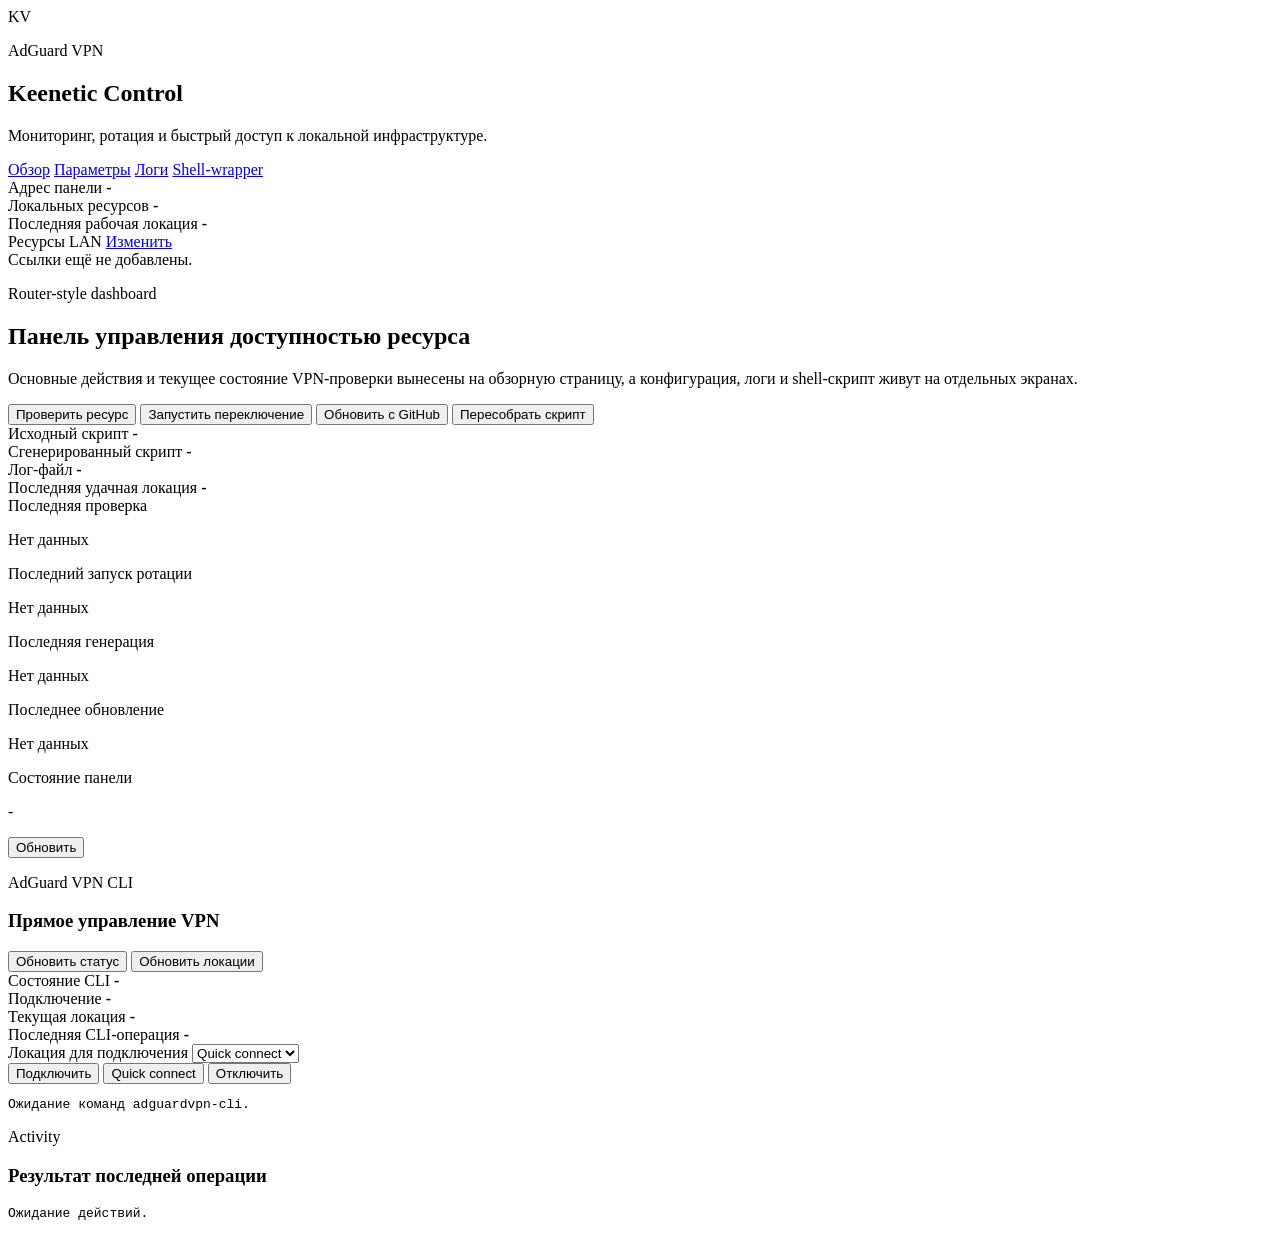
==== web/index.html @ d6a43b7e "Добавление автоматического обновления" ====
<!DOCTYPE html>
<html lang="ru">
  <head>
    <meta charset="UTF-8" />
    <meta name="viewport" content="width=device-width, initial-scale=1.0" />
    <title>Keenetic VPN Panel - Обзор</title>
    <link rel="stylesheet" href="/styles.css" />
  </head>
  <body data-page="dashboard">
    <div class="app-shell">
      <aside class="sidebar">
        <div class="brand-block">
          <div class="brand-mark">KV</div>
          <div>
            <p class="brand-eyebrow">AdGuard VPN</p>
            <h1>Keenetic Control</h1>
            <p class="brand-copy">Мониторинг, ротация и быстрый доступ к локальной инфраструктуре.</p>
          </div>
        </div>

        <nav class="nav-list">
          <a href="/index.html" class="nav-link" data-nav="dashboard">Обзор</a>
          <a href="/settings.html" class="nav-link" data-nav="settings">Параметры</a>
          <a href="/logs.html" class="nav-link" data-nav="logs">Логи</a>
          <a href="/script.html" class="nav-link" data-nav="script">Shell-wrapper</a>
        </nav>

        <div class="sidebar-panel">
          <span class="meta-label">Адрес панели</span>
          <strong id="sidebar-panel-url">-</strong>
        </div>
        <div class="sidebar-panel">
          <span class="meta-label">Локальных ресурсов</span>
          <strong id="sidebar-resource-count">-</strong>
        </div>
        <div class="sidebar-panel">
          <span class="meta-label">Последняя рабочая локация</span>
          <strong id="sidebar-last-good-location">-</strong>
        </div>

        <section class="sidebar-links-panel">
          <div class="sidebar-links-head">
            <span class="meta-label">Ресурсы LAN</span>
            <a href="/settings.html#resources-config" class="sidebar-mini-link">Изменить</a>
          </div>
          <div id="sidebar-resource-links" class="sidebar-resource-links">
            <div class="sidebar-resource-empty">Ссылки ещё не добавлены.</div>
          </div>
        </section>
      </aside>

      <main class="workspace">
        <header class="topbar">
          <div>
            <p class="topbar-eyebrow">Router-style dashboard</p>
            <h2>Панель управления доступностью ресурса</h2>
            <p class="topbar-copy">
              Основные действия и текущее состояние VPN-проверки вынесены на обзорную страницу,
              а конфигурация, логи и shell-скрипт живут на отдельных экранах.
            </p>
          </div>
          <div class="action-cluster">
            <button class="primary" id="run-check">Проверить ресурс</button>
            <button id="run-rotate">Запустить переключение</button>
            <button class="ghost" id="update-project">Обновить с GitHub</button>
            <button id="generate-script">Пересобрать скрипт</button>
          </div>
        </header>

        <section class="overview-grid">
          <article class="metric-card">
            <span class="meta-label">Исходный скрипт</span>
            <strong id="source-script">-</strong>
          </article>
          <article class="metric-card">
            <span class="meta-label">Сгенерированный скрипт</span>
            <strong id="generated-script">-</strong>
          </article>
          <article class="metric-card">
            <span class="meta-label">Лог-файл</span>
            <strong id="log-file">-</strong>
          </article>
          <article class="metric-card emphasis">
            <span class="meta-label">Последняя удачная локация</span>
            <strong id="last-good-location">-</strong>
          </article>
        </section>

        <section class="status-strip">
          <article class="status-card">
            <span class="meta-label">Последняя проверка</span>
            <p id="last-check-summary">Нет данных</p>
          </article>
          <article class="status-card">
            <span class="meta-label">Последний запуск ротации</span>
            <p id="last-rotation-summary">Нет данных</p>
          </article>
          <article class="status-card">
            <span class="meta-label">Последняя генерация</span>
            <p id="last-generation-summary">Нет данных</p>
          </article>
          <article class="status-card">
            <span class="meta-label">Последнее обновление</span>
            <p id="last-update-summary">Нет данных</p>
          </article>
          <article class="status-card compact">
            <span class="meta-label">Состояние панели</span>
            <p id="panel-url">-</p>
            <button class="ghost small" id="refresh-state">Обновить</button>
          </article>
        </section>

        <section class="panel">
          <div class="section-head">
            <div>
              <p class="section-eyebrow">AdGuard VPN CLI</p>
              <h3>Прямое управление VPN</h3>
            </div>
            <div class="section-actions">
              <button class="ghost" id="vpn-refresh-status">Обновить статус</button>
              <button class="ghost" id="vpn-refresh-locations">Обновить локации</button>
            </div>
          </div>

          <div class="vpn-grid">
            <article class="vpn-card">
              <span class="meta-label">Состояние CLI</span>
              <strong id="vpn-cli-availability">-</strong>
            </article>
            <article class="vpn-card">
              <span class="meta-label">Подключение</span>
              <strong id="vpn-connected-status">-</strong>
            </article>
            <article class="vpn-card">
              <span class="meta-label">Текущая локация</span>
              <strong id="vpn-current-location">-</strong>
            </article>
            <article class="vpn-card">
              <span class="meta-label">Последняя CLI-операция</span>
              <strong id="vpn-last-action">-</strong>
            </article>
          </div>

          <div class="vpn-control-row">
            <label class="vpn-select-block">
              Локация для подключения
              <select id="vpn-location-select">
                <option value="">Quick connect</option>
              </select>
            </label>
            <div class="action-cluster left">
              <button class="primary" id="vpn-connect-selected">Подключить</button>
              <button id="vpn-quick-connect">Quick connect</button>
              <button class="ghost" id="vpn-disconnect">Отключить</button>
            </div>
          </div>

          <pre id="vpn-output" class="console compact-console">Ожидание команд adguardvpn-cli.</pre>
        </section>

        <section class="panel">
          <div class="section-head">
            <div>
              <p class="section-eyebrow">Activity</p>
              <h3>Результат последней операции</h3>
            </div>
          </div>
          <pre id="action-output" class="console compact-console">Ожидание действий.</pre>
        </section>
      </main>
    </div>

    <script src="/app.js" defer></script>
  </body>
</html>
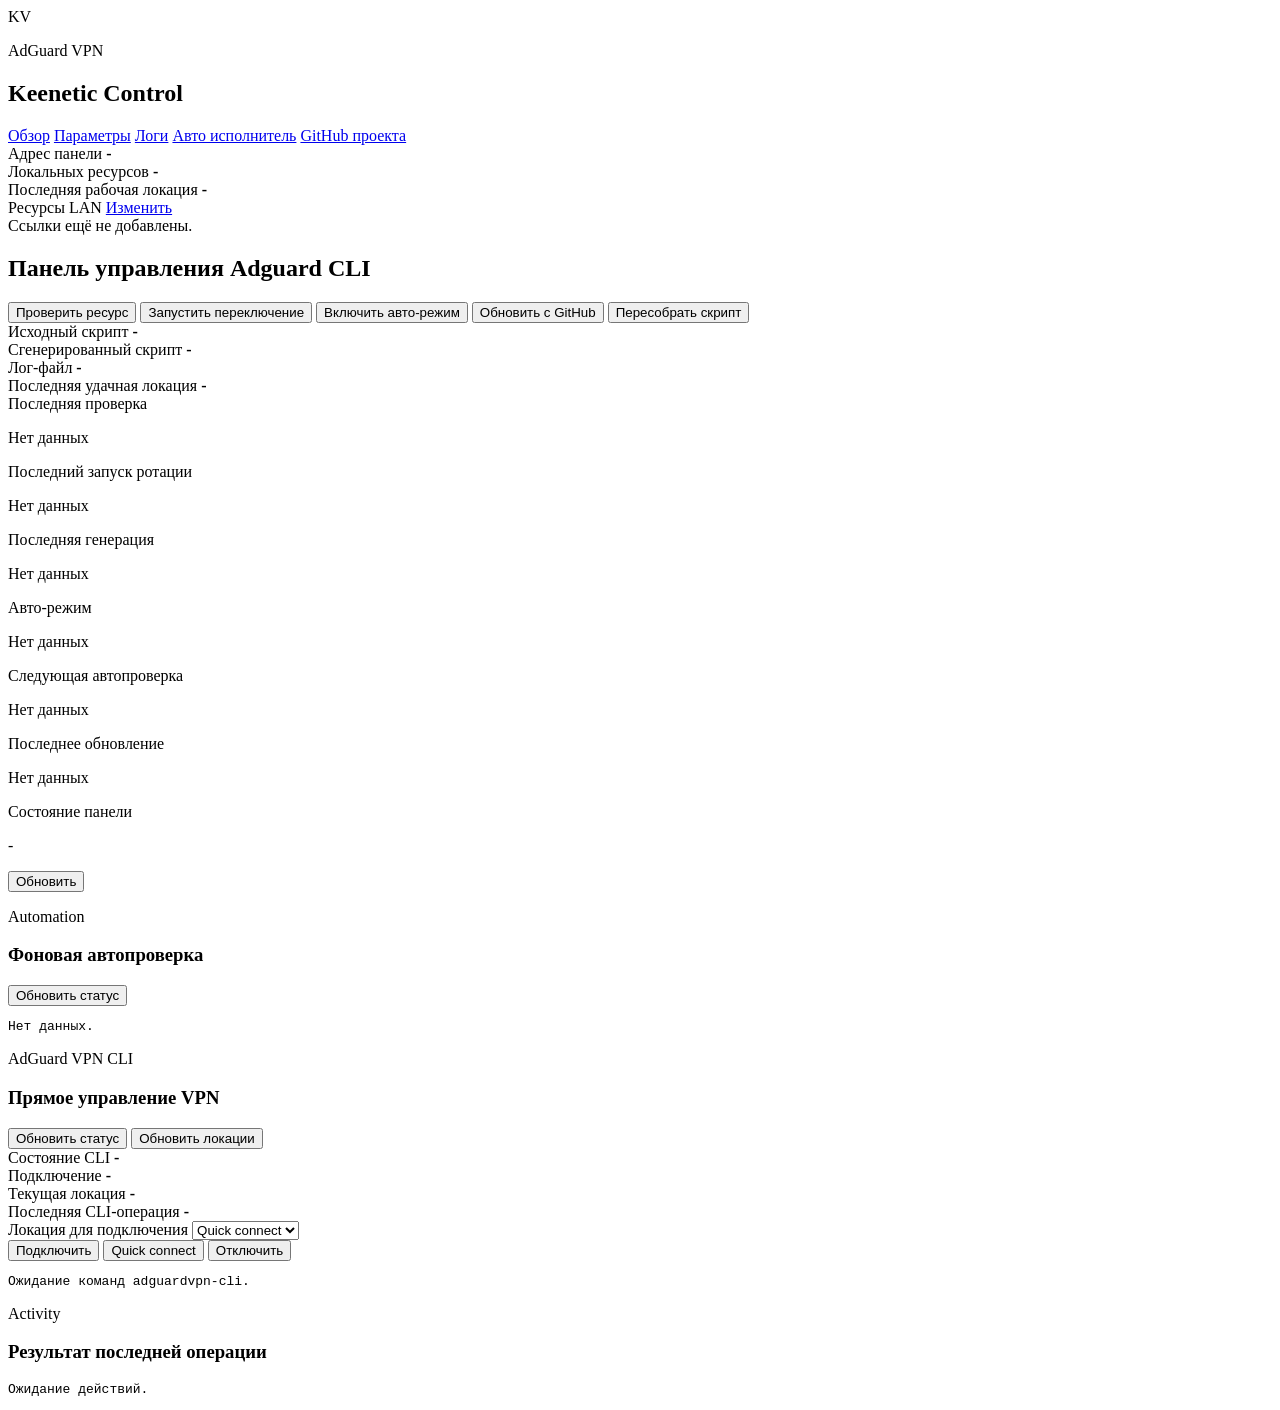
==== commit cdec982a: "Добавление механизма автоматической ротации и корректировка стилей" ====
--- a/web/index.html
+++ b/web/index.html
@@ -14,7 +14,6 @@
           <div>
             <p class="brand-eyebrow">AdGuard VPN</p>
             <h1>Keenetic Control</h1>
-            <p class="brand-copy">Мониторинг, ротация и быстрый доступ к локальной инфраструктуре.</p>
           </div>
         </div>
 
@@ -22,7 +21,13 @@
           <a href="/index.html" class="nav-link" data-nav="dashboard">Обзор</a>
           <a href="/settings.html" class="nav-link" data-nav="settings">Параметры</a>
           <a href="/logs.html" class="nav-link" data-nav="logs">Логи</a>
-          <a href="/script.html" class="nav-link" data-nav="script">Shell-wrapper</a>
+          <a href="/script.html" class="nav-link" data-nav="script">Авто исполнитель</a>
+          <a
+            href="https://github.com/Phaum/keenetic-vpn-panel"
+            class="nav-link"
+            target="_blank"
+            rel="noreferrer"
+          >GitHub проекта</a>
         </nav>
 
         <div class="sidebar-panel">
@@ -52,16 +57,12 @@
       <main class="workspace">
         <header class="topbar">
           <div>
-            <p class="topbar-eyebrow">Router-style dashboard</p>
-            <h2>Панель управления доступностью ресурса</h2>
-            <p class="topbar-copy">
-              Основные действия и текущее состояние VPN-проверки вынесены на обзорную страницу,
-              а конфигурация, логи и shell-скрипт живут на отдельных экранах.
-            </p>
+            <h2>Панель управления Adguard CLI</h2>
           </div>
           <div class="action-cluster">
             <button class="primary" id="run-check">Проверить ресурс</button>
             <button id="run-rotate">Запустить переключение</button>
+            <button class="ghost" id="automation-toggle">Включить авто-режим</button>
             <button class="ghost" id="update-project">Обновить с GitHub</button>
             <button id="generate-script">Пересобрать скрипт</button>
           </div>
@@ -100,6 +101,14 @@
             <p id="last-generation-summary">Нет данных</p>
           </article>
           <article class="status-card">
+            <span class="meta-label">Авто-режим</span>
+            <p id="automation-status-summary">Нет данных</p>
+          </article>
+          <article class="status-card">
+            <span class="meta-label">Следующая автопроверка</span>
+            <p id="automation-next-check">Нет данных</p>
+          </article>
+          <article class="status-card">
             <span class="meta-label">Последнее обновление</span>
             <p id="last-update-summary">Нет данных</p>
           </article>
@@ -108,6 +117,19 @@
             <p id="panel-url">-</p>
             <button class="ghost small" id="refresh-state">Обновить</button>
           </article>
+        </section>
+
+        <section class="panel">
+          <div class="section-head">
+            <div>
+              <p class="section-eyebrow">Automation</p>
+              <h3>Фоновая автопроверка</h3>
+            </div>
+            <div class="section-actions">
+              <button class="ghost small" id="automation-refresh-status">Обновить статус</button>
+            </div>
+          </div>
+          <pre id="automation-last-action" class="console compact-console">Нет данных.</pre>
         </section>
 
         <section class="panel">
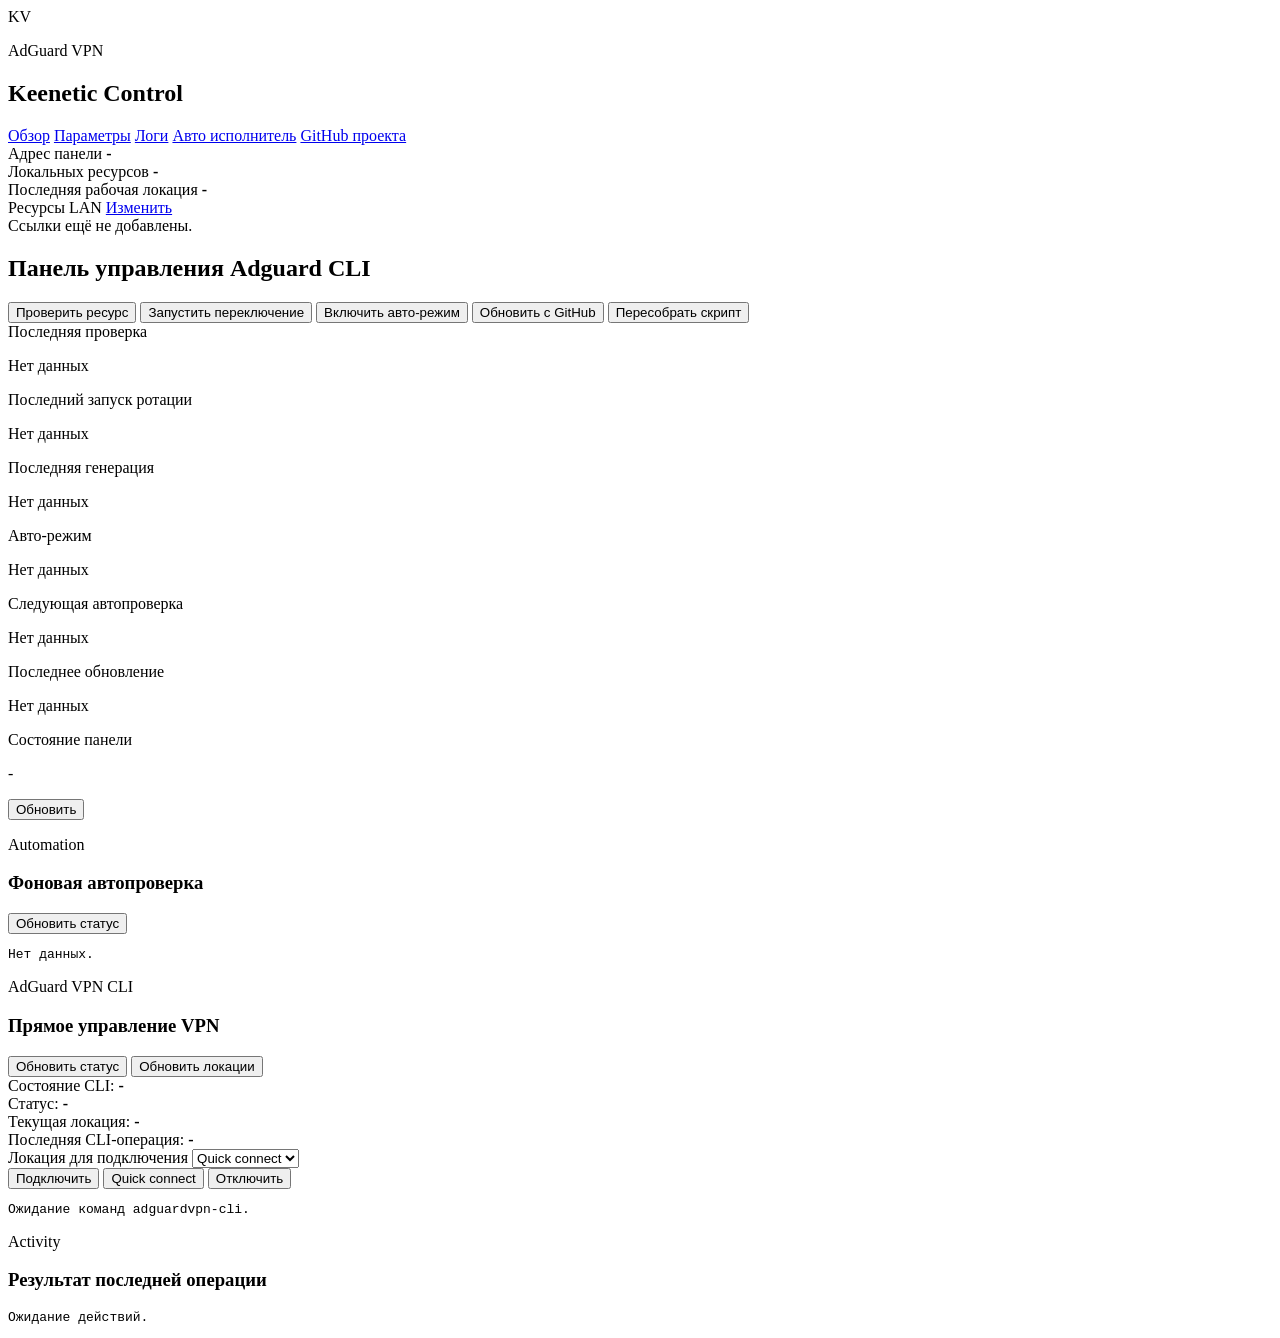
==== commit 06ace826: "Доработка автообновления" ====
--- a/web/index.html
+++ b/web/index.html
@@ -68,25 +68,6 @@
           </div>
         </header>
 
-        <section class="overview-grid">
-          <article class="metric-card">
-            <span class="meta-label">Исходный скрипт</span>
-            <strong id="source-script">-</strong>
-          </article>
-          <article class="metric-card">
-            <span class="meta-label">Сгенерированный скрипт</span>
-            <strong id="generated-script">-</strong>
-          </article>
-          <article class="metric-card">
-            <span class="meta-label">Лог-файл</span>
-            <strong id="log-file">-</strong>
-          </article>
-          <article class="metric-card emphasis">
-            <span class="meta-label">Последняя удачная локация</span>
-            <strong id="last-good-location">-</strong>
-          </article>
-        </section>
-
         <section class="status-strip">
           <article class="status-card">
             <span class="meta-label">Последняя проверка</span>
@@ -146,19 +127,19 @@
 
           <div class="vpn-grid">
             <article class="vpn-card">
-              <span class="meta-label">Состояние CLI</span>
+              <span class="meta-label">Состояние CLI:</span>
               <strong id="vpn-cli-availability">-</strong>
             </article>
             <article class="vpn-card">
-              <span class="meta-label">Подключение</span>
+              <span class="meta-label">Статус:</span>
               <strong id="vpn-connected-status">-</strong>
             </article>
             <article class="vpn-card">
-              <span class="meta-label">Текущая локация</span>
+              <span class="meta-label">Текущая локация:</span>
               <strong id="vpn-current-location">-</strong>
             </article>
             <article class="vpn-card">
-              <span class="meta-label">Последняя CLI-операция</span>
+              <span class="meta-label">Последняя CLI-операция:</span>
               <strong id="vpn-last-action">-</strong>
             </article>
           </div>
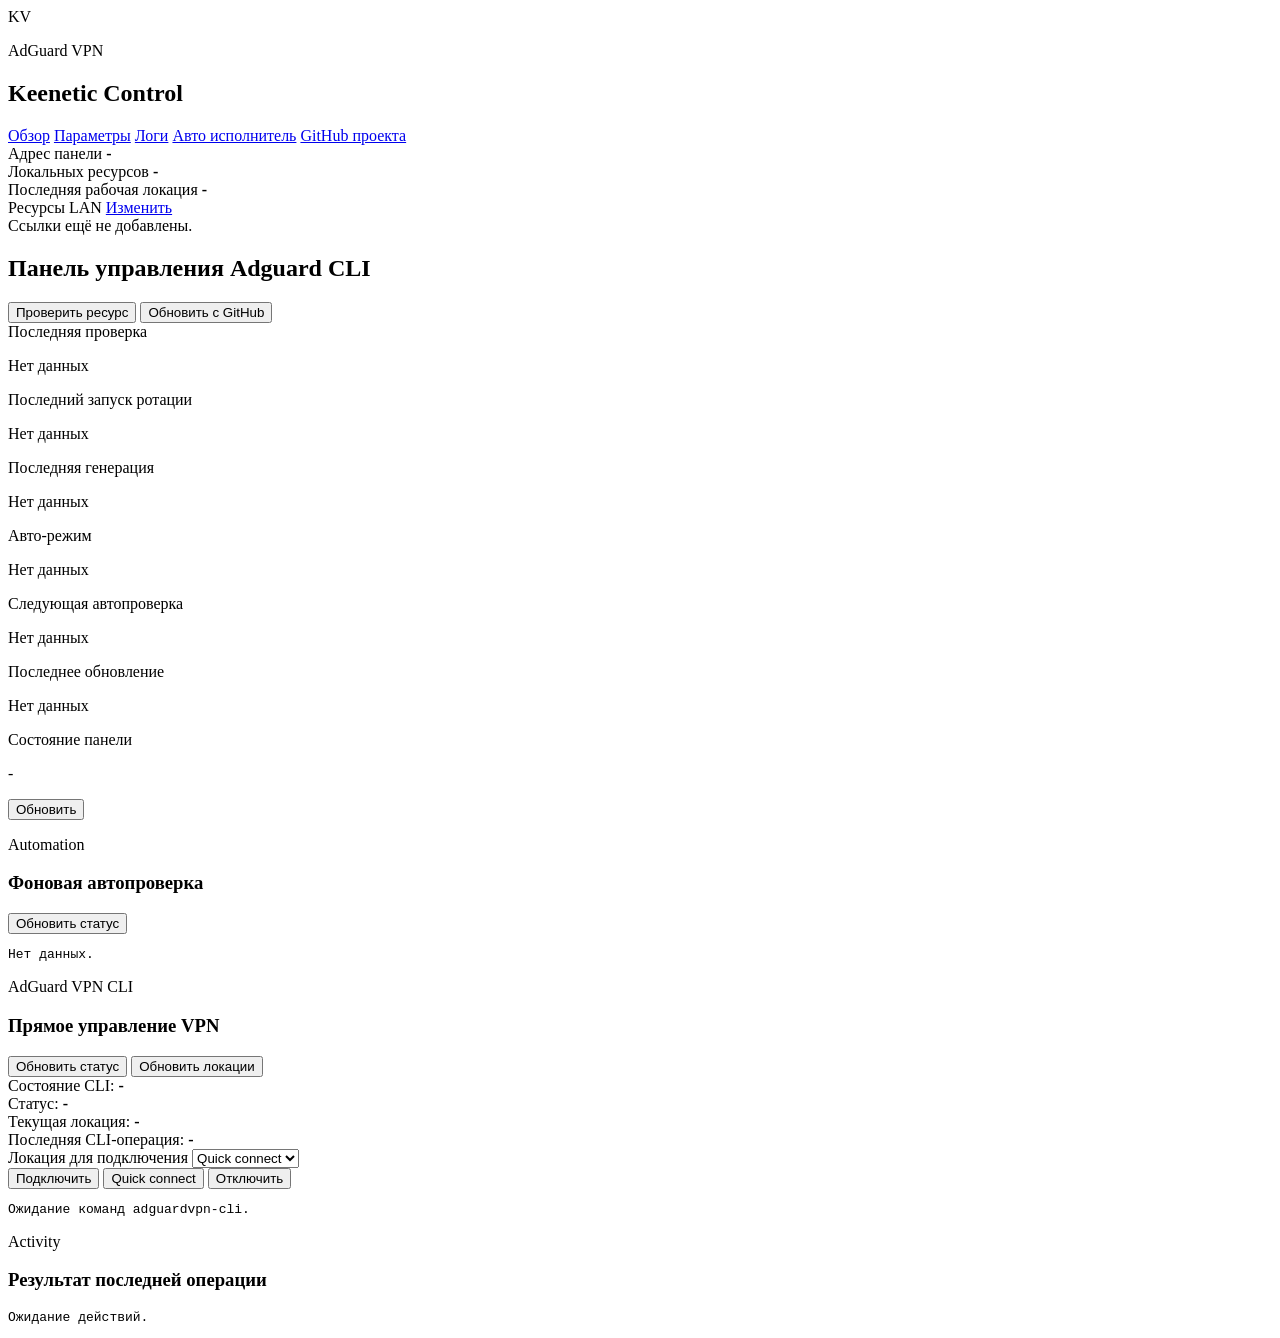
==== commit 4f4efac0: "Доработка верхней панели index" ====
--- a/web/index.html
+++ b/web/index.html
@@ -61,10 +61,7 @@
           </div>
           <div class="action-cluster">
             <button class="primary" id="run-check">Проверить ресурс</button>
-            <button id="run-rotate">Запустить переключение</button>
-            <button class="ghost" id="automation-toggle">Включить авто-режим</button>
             <button class="ghost" id="update-project">Обновить с GitHub</button>
-            <button id="generate-script">Пересобрать скрипт</button>
           </div>
         </header>
 
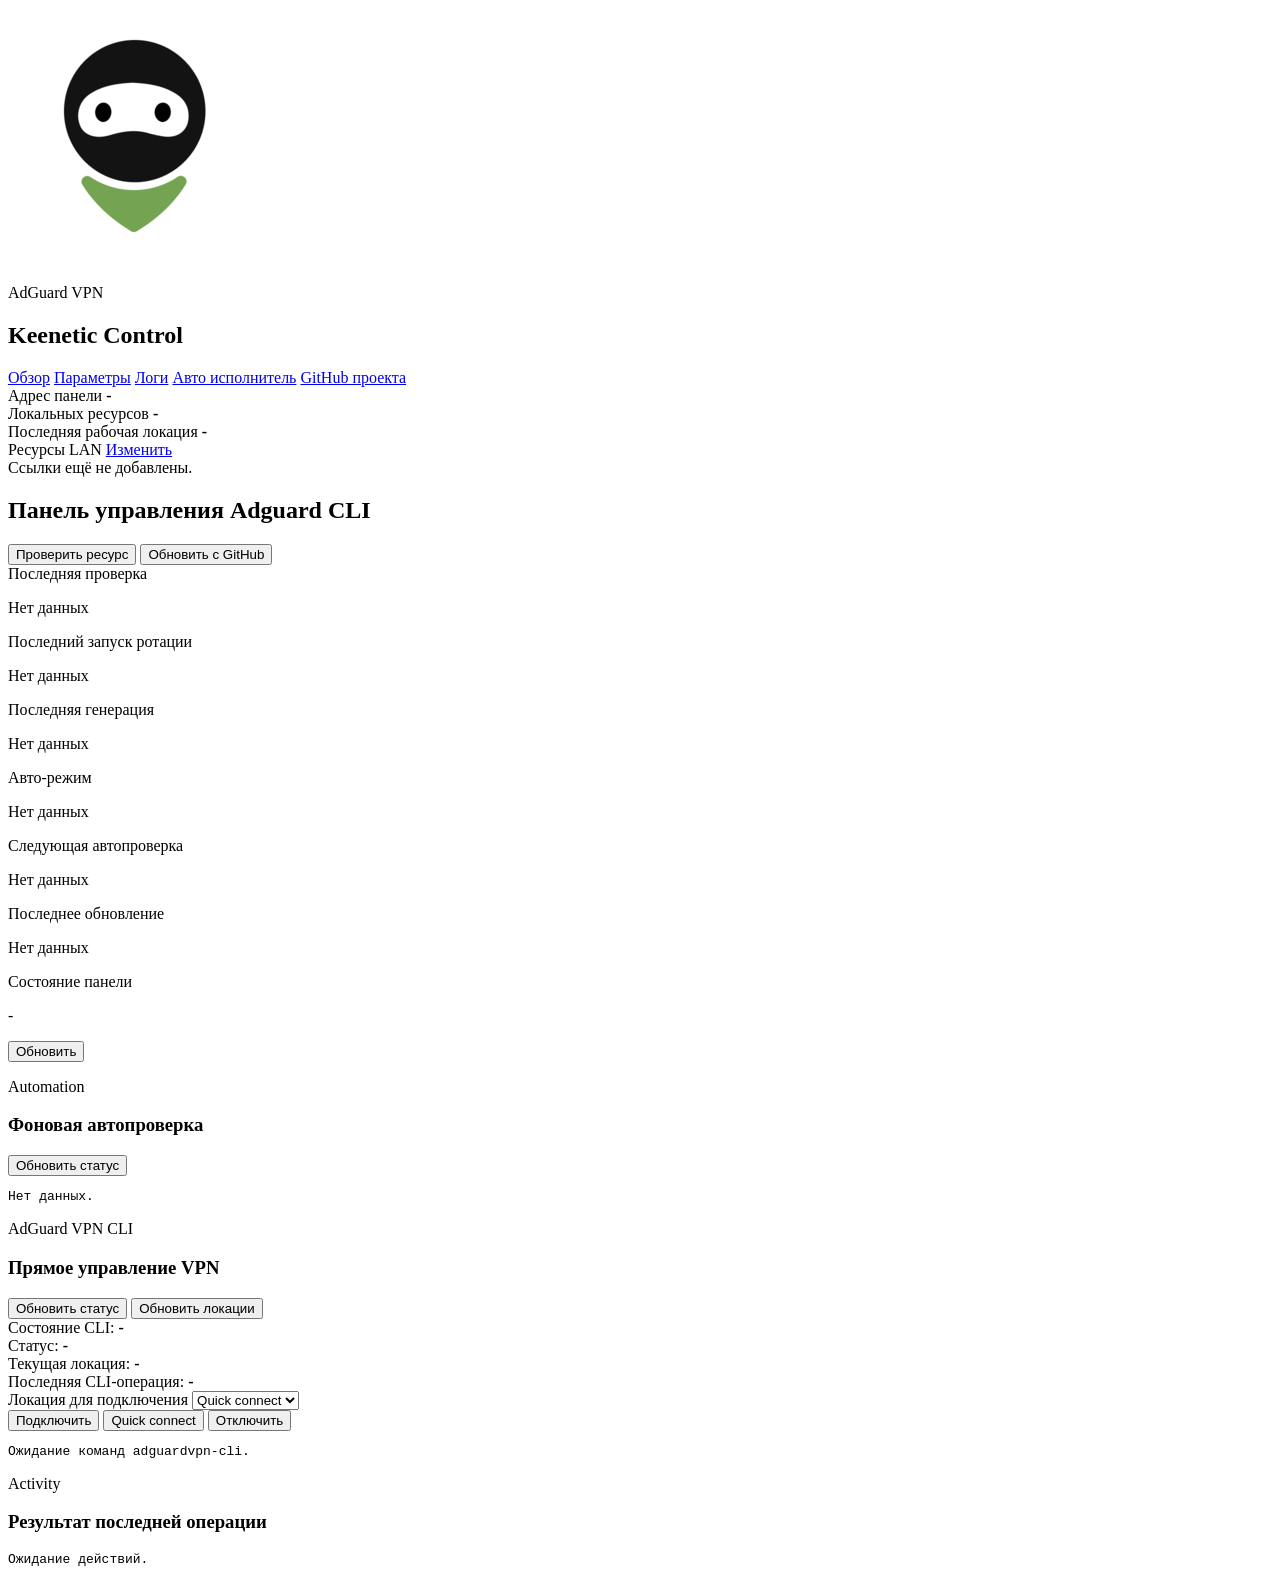
==== commit cdaab4b6: "Добавление иконки" ====
--- a/web/index.html
+++ b/web/index.html
@@ -10,7 +10,9 @@
     <div class="app-shell">
       <aside class="sidebar">
         <div class="brand-block">
-          <div class="brand-mark">KV</div>
+          <div class="brand-mark">
+            <img src="/assets/logo.ico" alt="Keenetic VPN Panel" />
+          </div>
           <div>
             <p class="brand-eyebrow">AdGuard VPN</p>
             <h1>Keenetic Control</h1>
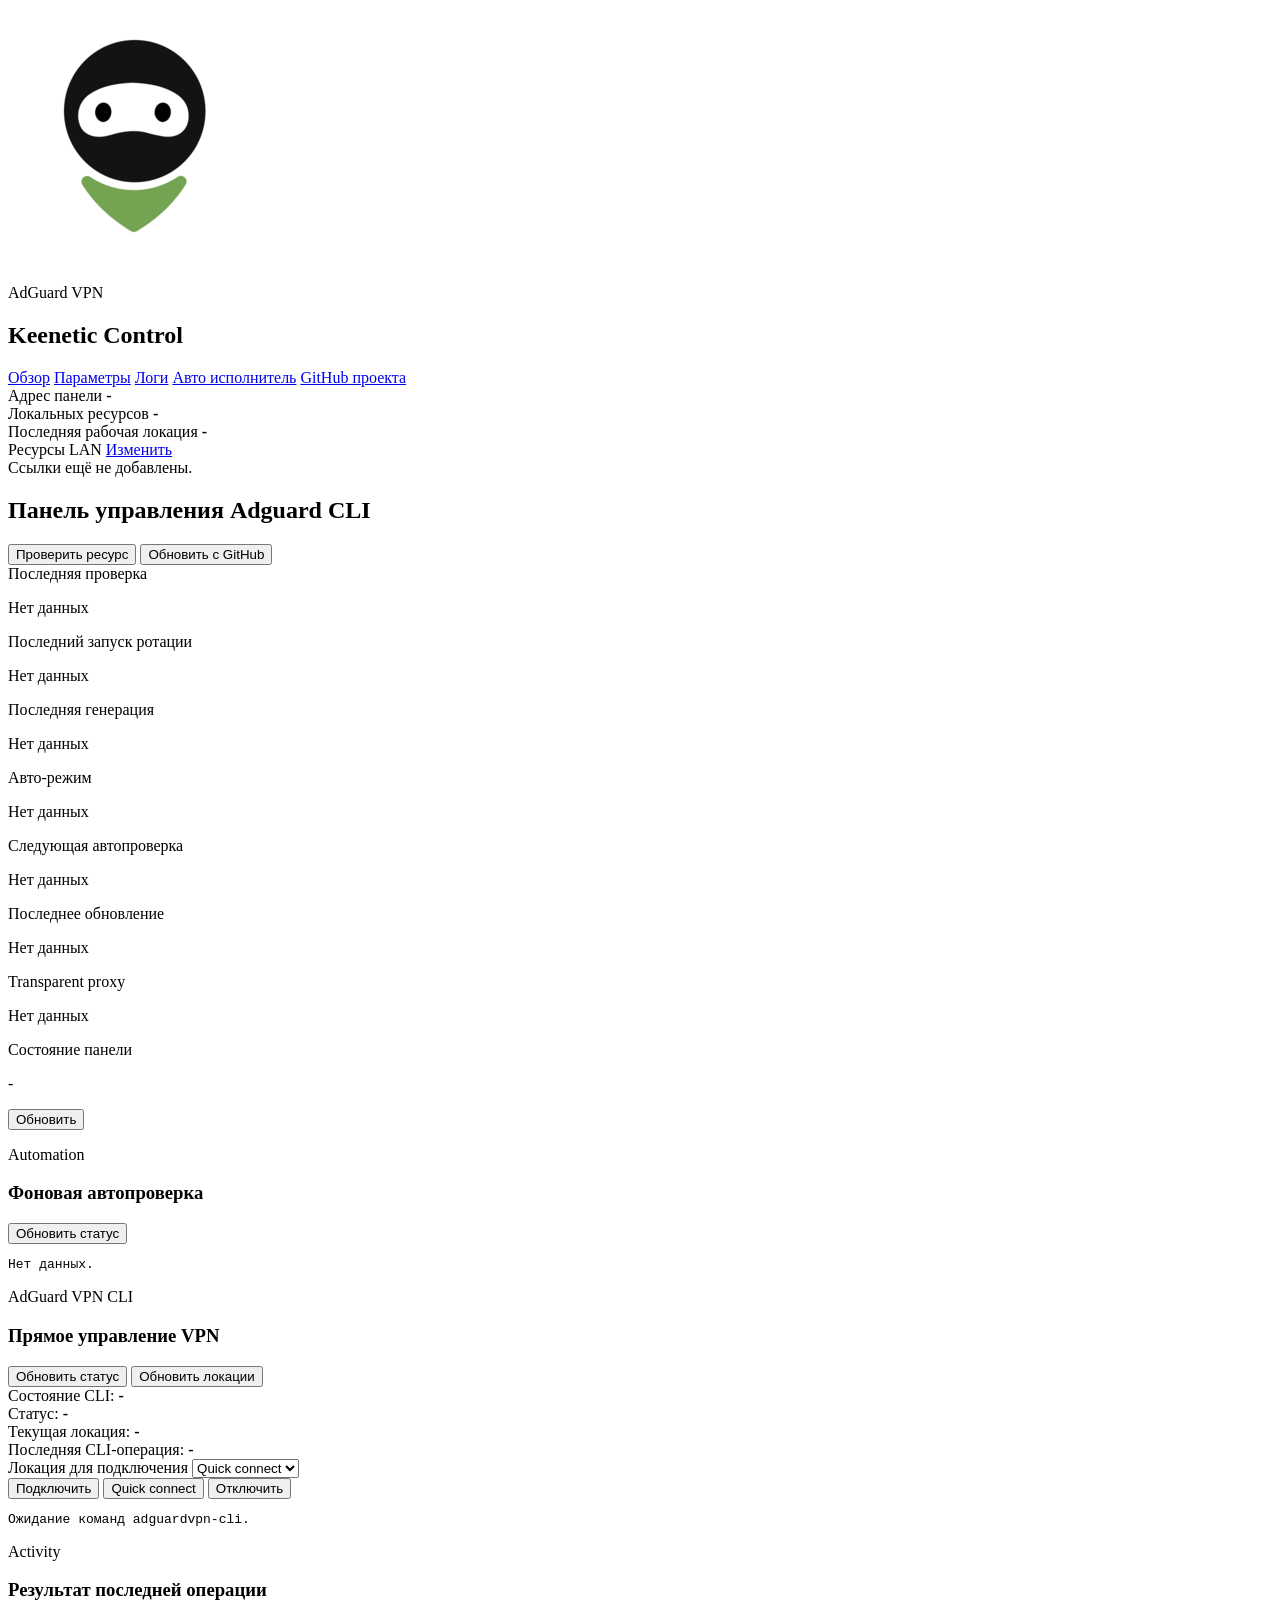
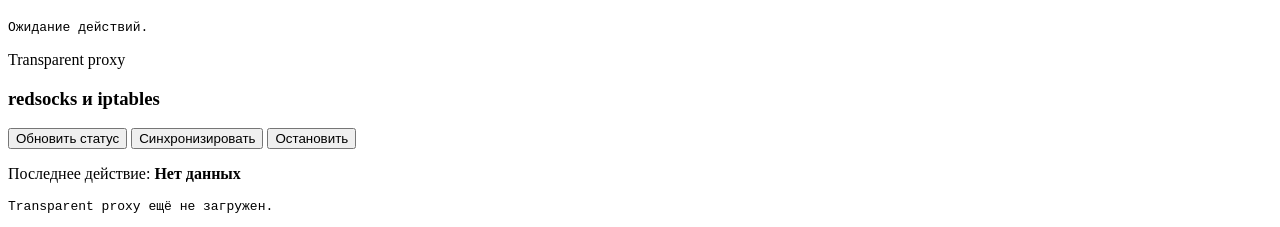
==== commit abc17211: "Добавление redsocks слоя" ====
--- a/web/index.html
+++ b/web/index.html
@@ -92,6 +92,10 @@
             <span class="meta-label">Последнее обновление</span>
             <p id="last-update-summary">Нет данных</p>
           </article>
+          <article class="status-card">
+            <span class="meta-label">Transparent proxy</span>
+            <p id="transparent-proxy-summary">Нет данных</p>
+          </article>
           <article class="status-card compact">
             <span class="meta-label">Состояние панели</span>
             <p id="panel-url">-</p>
@@ -169,6 +173,22 @@
           </div>
           <pre id="action-output" class="console compact-console">Ожидание действий.</pre>
         </section>
+
+        <section class="panel">
+          <div class="section-head">
+            <div>
+              <p class="section-eyebrow">Transparent proxy</p>
+              <h3>redsocks и iptables</h3>
+            </div>
+            <div class="section-actions">
+              <button class="ghost small" id="transparent-proxy-refresh-status">Обновить статус</button>
+              <button class="ghost small" id="transparent-proxy-sync">Синхронизировать</button>
+              <button class="ghost small" id="transparent-proxy-stop">Остановить</button>
+            </div>
+          </div>
+          <p class="meta-label">Последнее действие: <strong id="transparent-proxy-last-action">Нет данных</strong></p>
+          <pre id="transparent-proxy-output" class="console compact-console">Transparent proxy ещё не загружен.</pre>
+        </section>
       </main>
     </div>
 
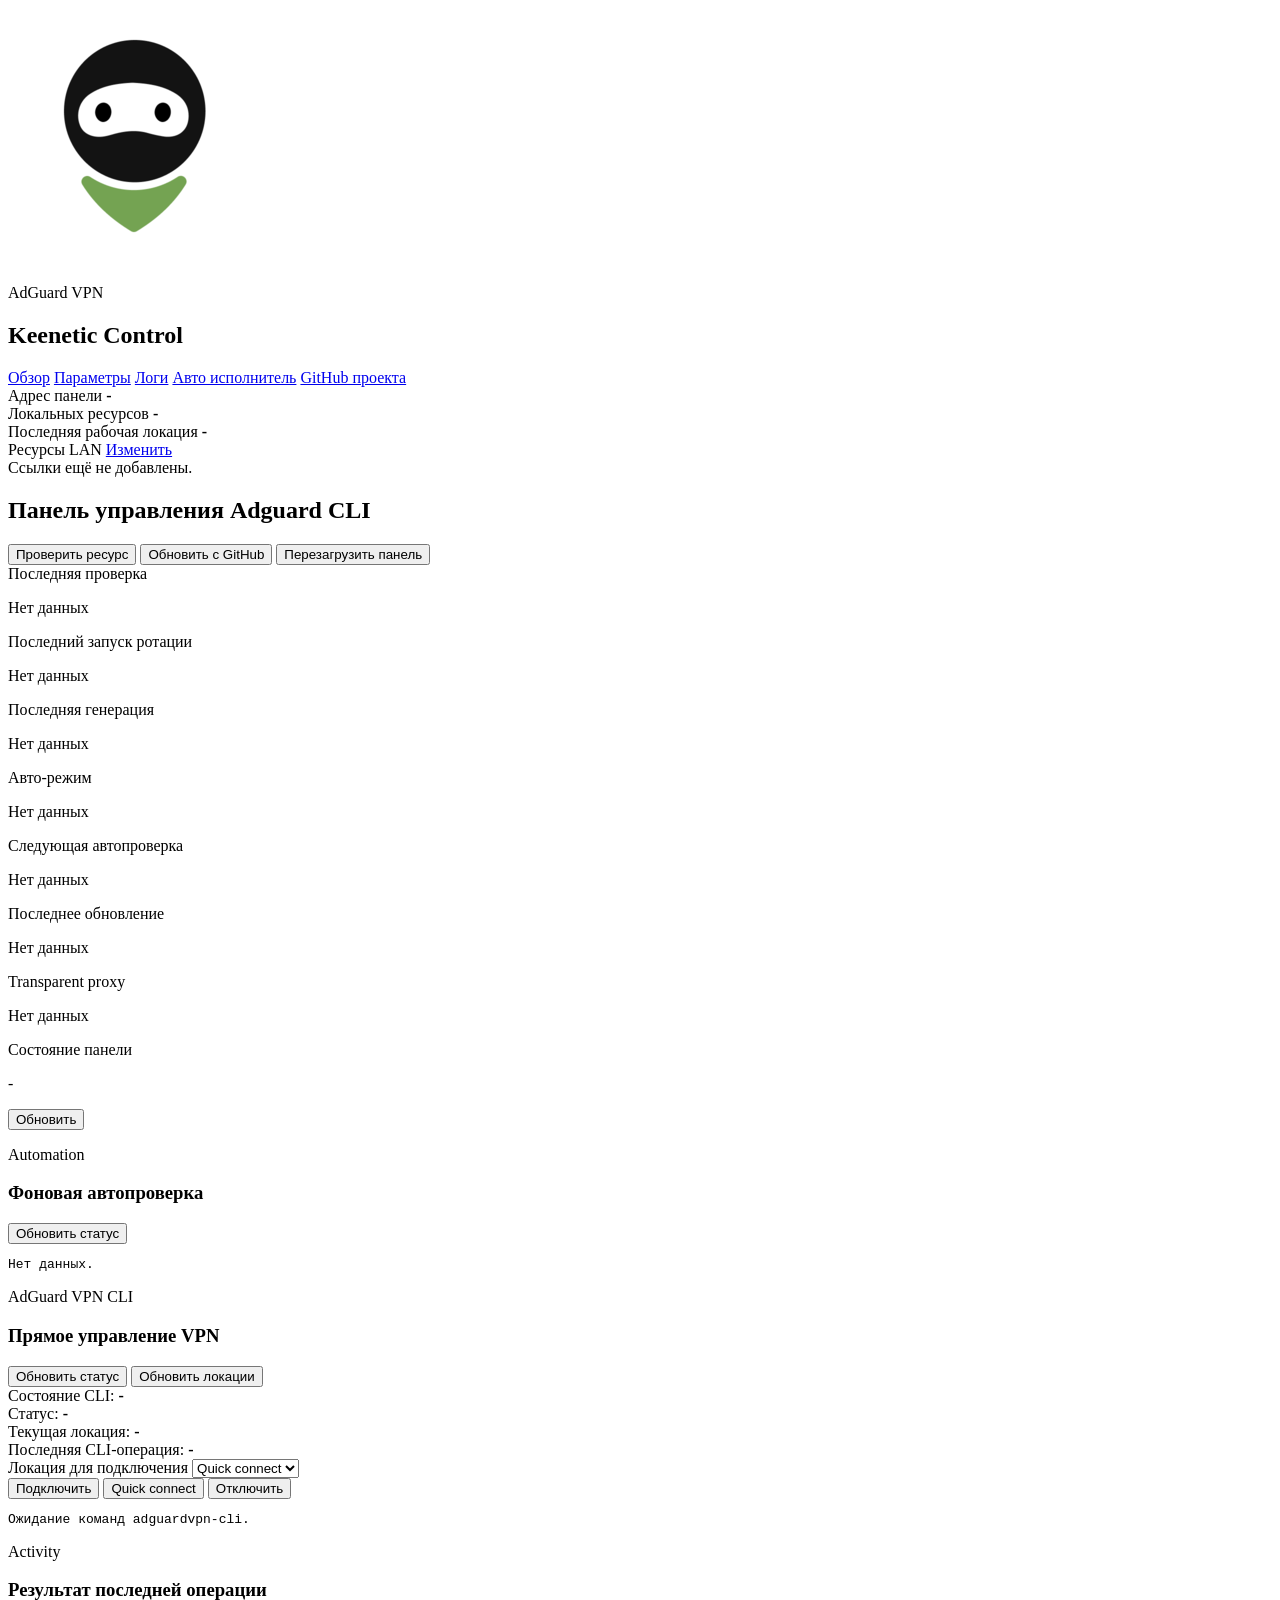
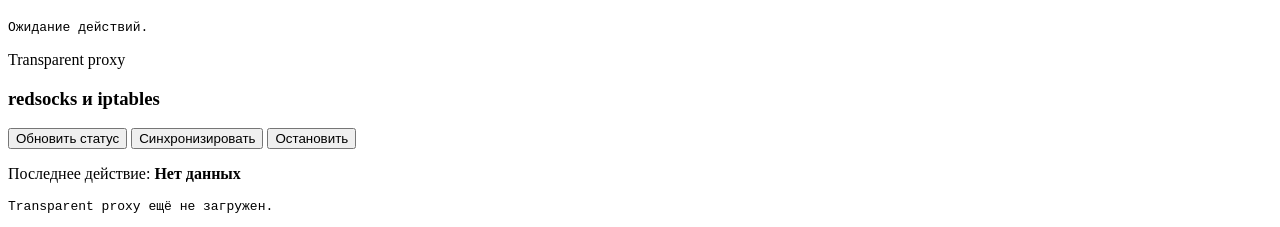
==== commit 8204bd65: "Добавление жесткой перезагрузки" ====
--- a/web/index.html
+++ b/web/index.html
@@ -64,6 +64,7 @@
           <div class="action-cluster">
             <button class="primary" id="run-check">Проверить ресурс</button>
             <button class="ghost" id="update-project">Обновить с GitHub</button>
+            <button class="ghost" id="restart-panel">Перезагрузить панель</button>
           </div>
         </header>
 
